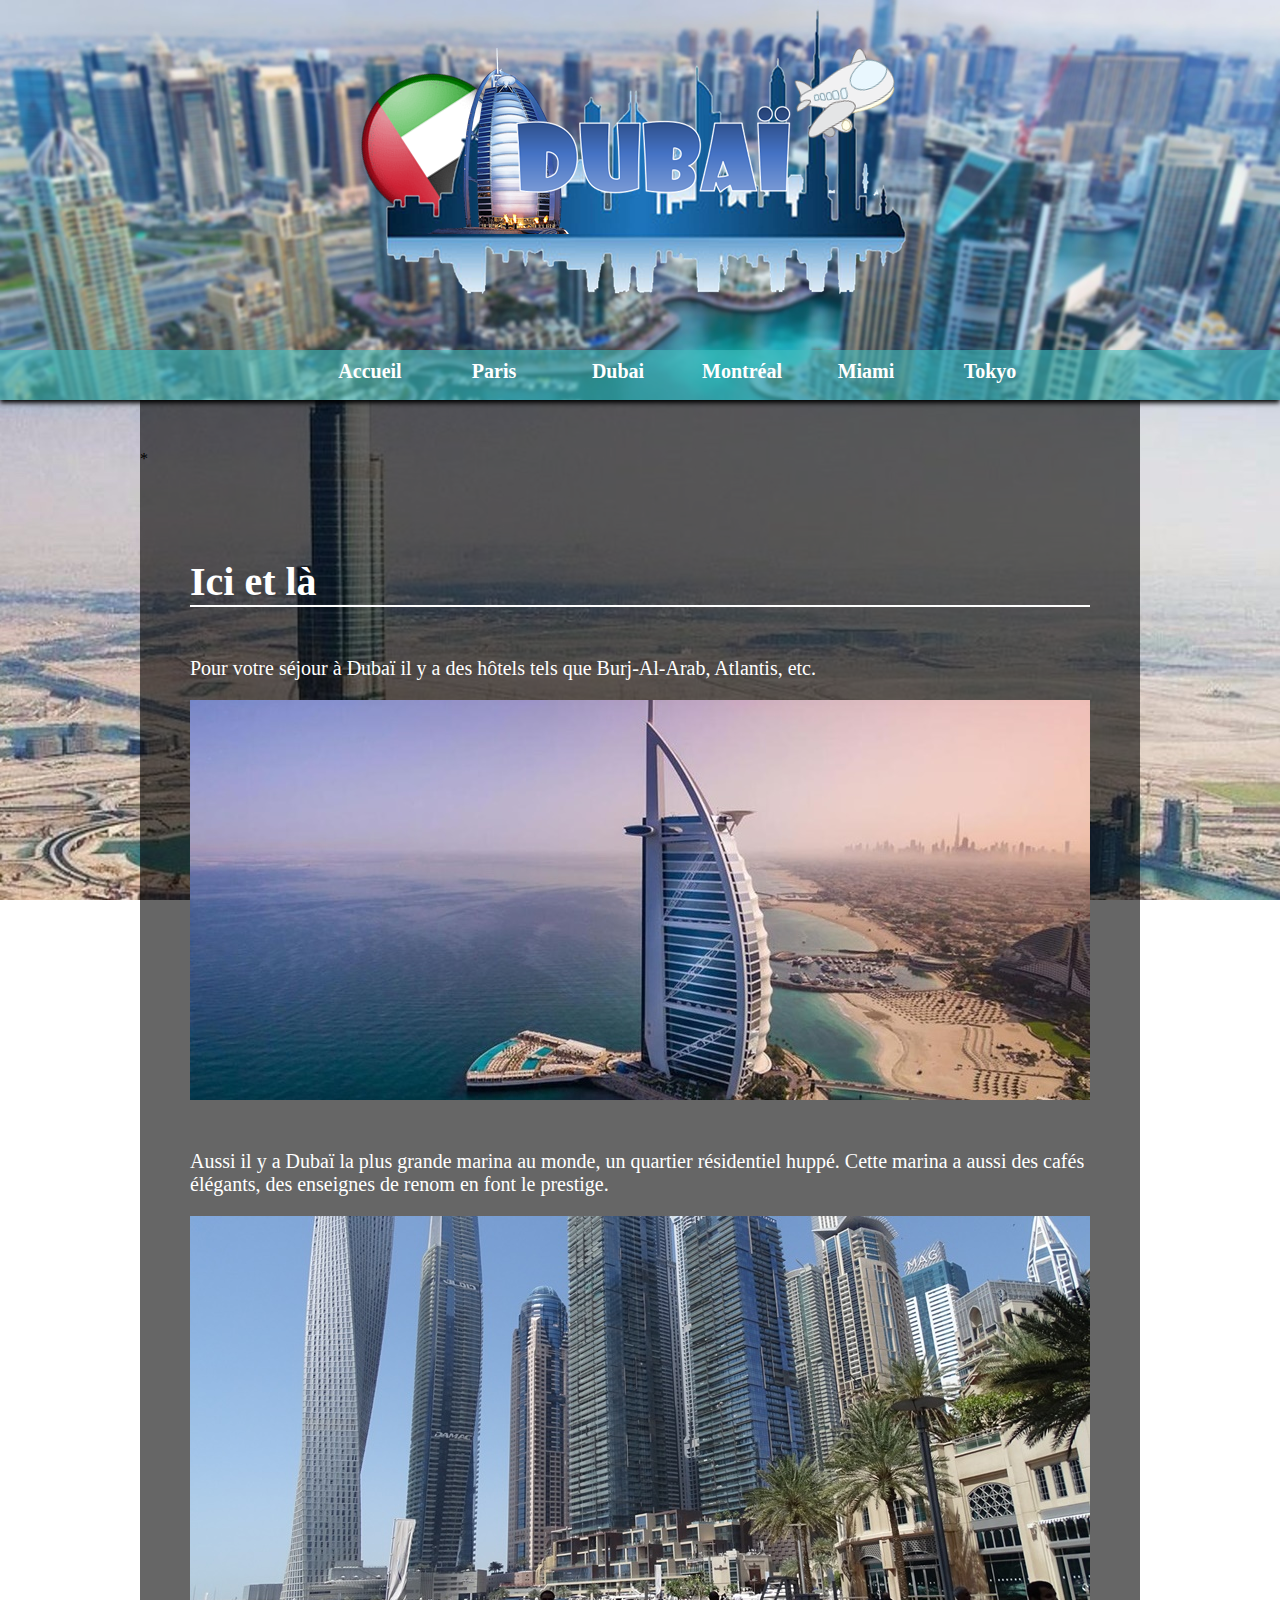
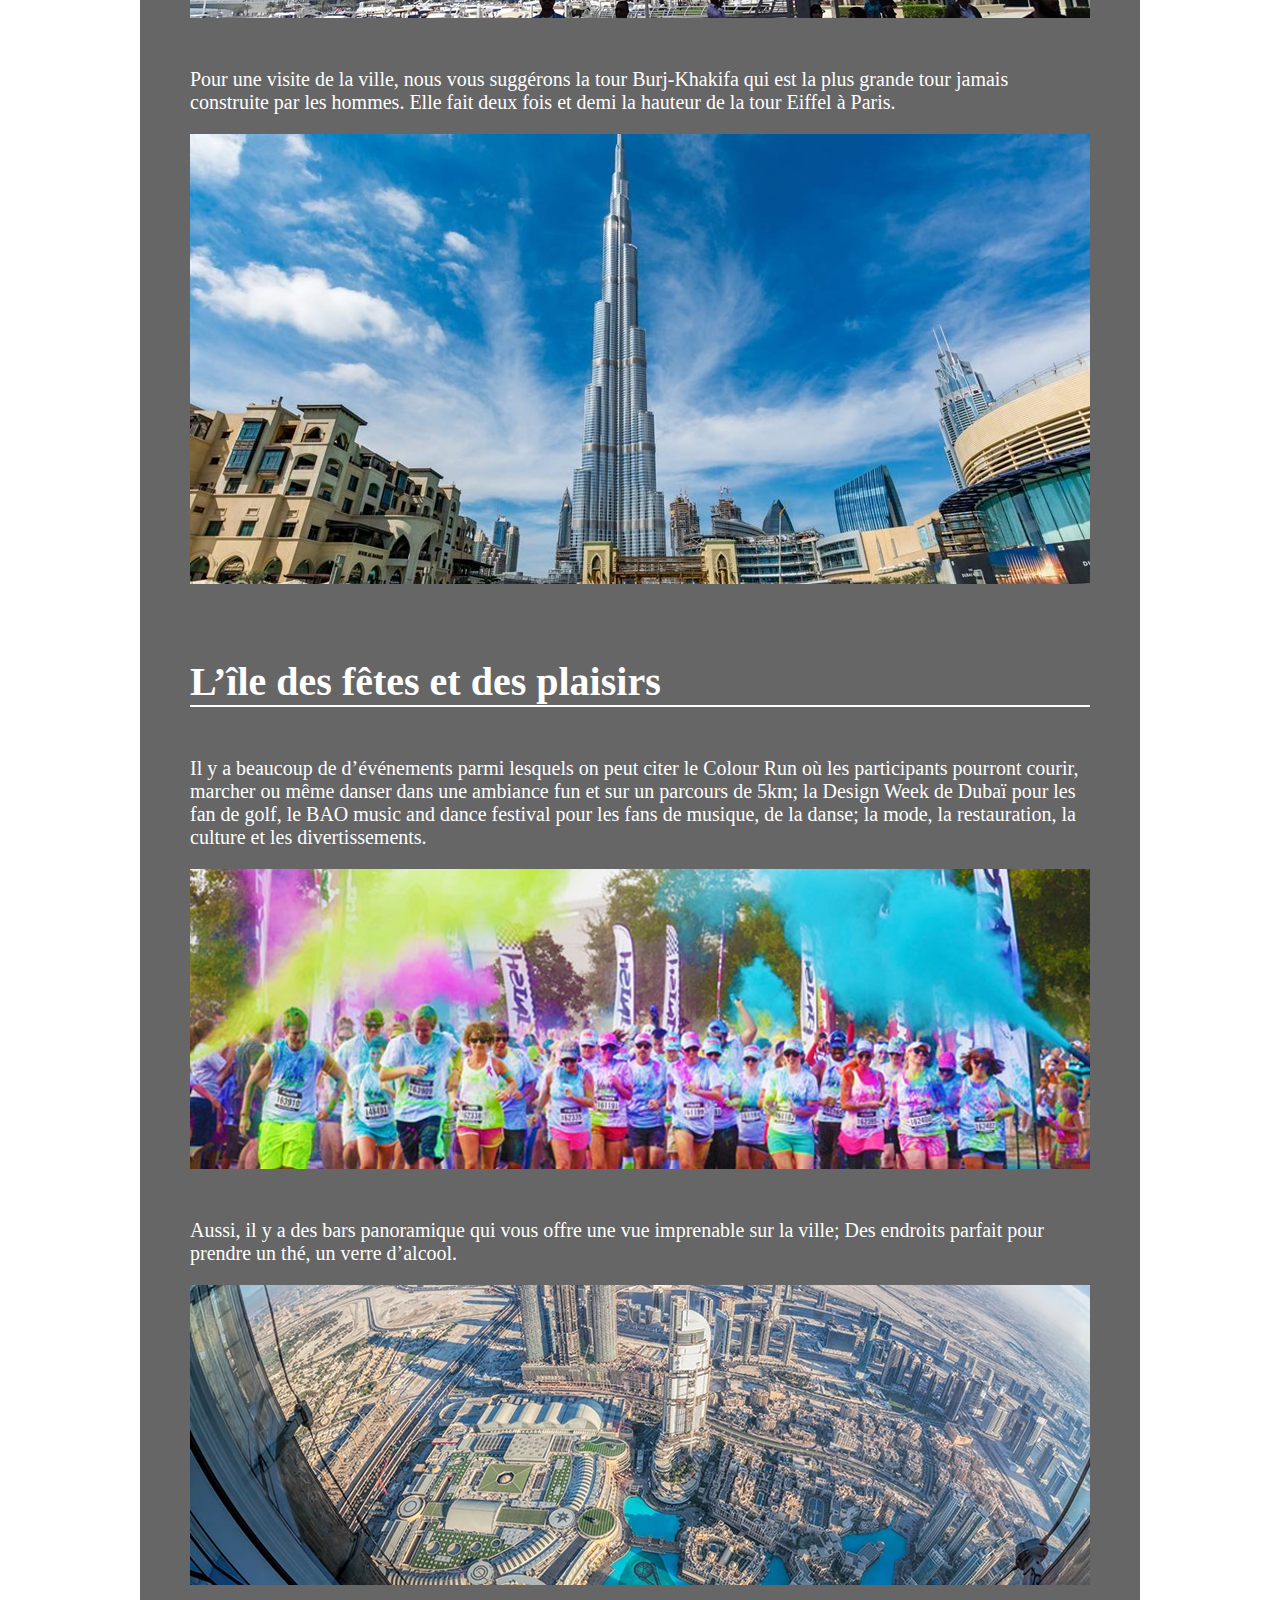
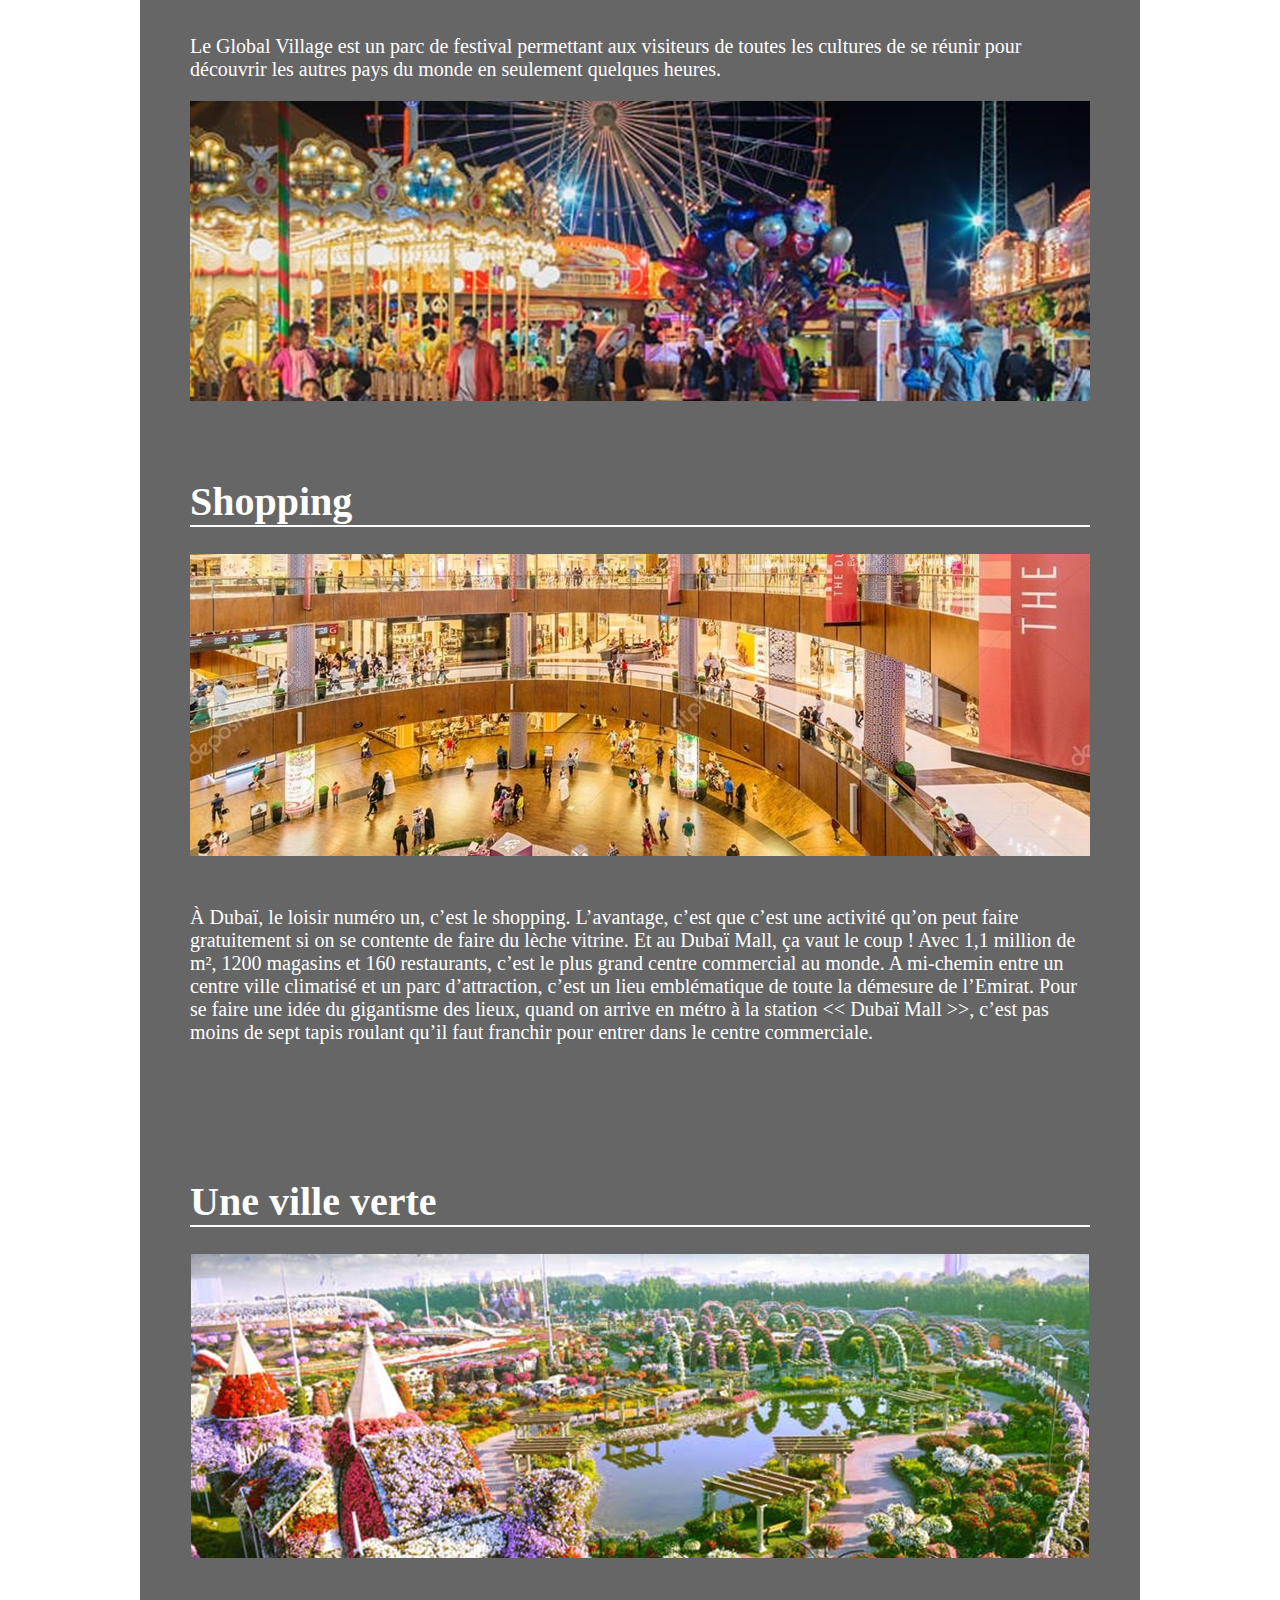
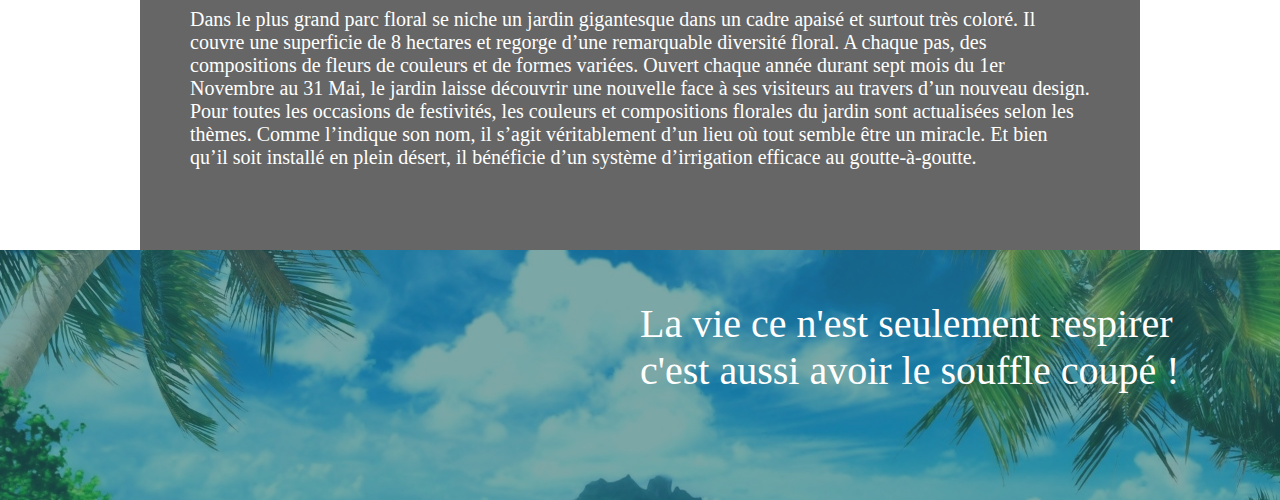
==== dubai.html @ 63b562e8 "Add files via upload" ====
<!DOCTYPE html>
<html>
    <head>
        <meta charset="utf-8">
        <title>Dubaï</title>
        <link rel="stylesheet" href="dubai.css"/> 
    </head>

    <body>
        <!-- Entête de la page -->
        <div id="header">
            <a><img id="logo" src="images/dubaïlogo.png" alt="logo"></a>
            <!-- menu -->
            <div id="menubarre">
                <ul>
                    <li><a href="index.html">Accueil</a></li>
                    <li><a href="paris.html">Paris</a></li>
                    <li><a href="dubai.html">Dubai</a></li>
                    <li><a href="montreal.html">Montréal</a></li>
                    <li><a href="Miami.html">Miami</a></li>
                    <li><a href="tokyo.html">Tokyo</a></li>
                </ul>
            </div>

        </div>
        <!-- Corps de la page -->
        <div id="content">*
            <div id="icila">
                <h1>Ici et là</h1>
                <p>Pour votre séjour à Dubaï il y a des hôtels tels que Burj-Al-Arab, Atlantis, etc.</p>
                    <img src="images/dubaia.jpg" alt="Burj-Al-Arab"> 
                <p>Aussi il y a Dubaï la plus grande marina au monde, un quartier résidentiel huppé. Cette marina a aussi des cafés élégants, des enseignes de renom en font le prestige.</p>
                        <img src="images/dubaib.jpg" alt="paris">   
                <p>Pour une visite de la ville, nous vous suggérons la tour Burj-Khakifa qui est la plus grande tour jamais construite par les hommes. Elle fait deux fois et demi la hauteur de la tour Eiffel à Paris.</p>
                    <img src="images/dubaic.jpg" alt="paris"> 
            </div>
            <div id="fete">
                <h1>L’île des fêtes et des plaisirs</h1>
                <p>Il y a beaucoup de d’événements parmi lesquels on peut citer le Colour Run où les participants pourront courir, marcher ou même danser dans une ambiance fun et sur un parcours de 5km; la Design Week de Dubaï pour les fan de golf, le BAO music and dance festival pour les fans de musique, de la danse; la mode, la restauration, la culture et les divertissements. </p>
                    <img src="images/dubaid.jpg" alt="paris"> 
                <p>Aussi, il y a des bars panoramique qui vous offre une vue imprenable sur la ville; Des endroits parfait pour prendre un thé, un verre d’alcool. </p>
                        <img src="images/dubaie.jpg" alt="paris">   
                <p>Le Global Village est un parc de festival permettant aux visiteurs de toutes les cultures de se réunir pour découvrir les autres pays du monde en seulement quelques heures.</p>
                    <img src="images/dubaif.jpg" alt="paris"> 
            </div>
            <div id="shopping">
                <h1>Shopping</h1>
                <img src="images/dubaig.jpg" alt="paris"> 
                <p>À Dubaï, le loisir numéro un, c’est le shopping. L’avantage, c’est que c’est une activité qu’on peut faire gratuitement si on se contente de faire du lèche vitrine. Et au Dubaï Mall, ça vaut le coup ! Avec 1,1 million de m², 1200 magasins et 160 restaurants, c’est le plus grand centre commercial au monde. A mi-chemin entre un centre ville climatisé et un parc d’attraction, c’est un lieu emblématique de toute la démesure de l’Emirat. Pour se faire une idée du gigantisme des lieux, quand on arrive en métro à la station << Dubaï Mall >>, c’est pas moins de sept tapis roulant qu’il faut franchir pour entrer dans le centre commerciale. </p>
            </div>
            <div id="verte">
                <h1>Une ville verte</h1>
                <img src="images/dubaih.jpeg" alt="paris"> 
                <p>Dans le plus grand parc floral se niche un jardin gigantesque dans un cadre apaisé et surtout très coloré. Il couvre une superficie de 8 hectares et regorge d’une remarquable diversité floral. A chaque pas, des compositions de fleurs de couleurs et de formes variées. Ouvert chaque année durant sept mois du 1er Novembre au 31 Mai, le jardin laisse découvrir une nouvelle face à ses visiteurs au travers d’un nouveau design. Pour toutes les occasions de festivités, les couleurs et compositions florales du jardin sont actualisées selon les thèmes. Comme l’indique son nom, il s’agit véritablement d’un lieu où tout semble être un miracle. Et bien qu’il soit installé en plein désert, il bénéficie d’un système d’irrigation efficace au goutte-à-goutte.</p>
            </div>

        </div>
        <!-- Bas de la page -->
        <div id="footer">
            <div id="nuance">
                <p id="adage"> La vie ce n'est seulement respirer</br>c'est aussi avoir le souffle coupé ! </p>
            </div>
        </div>
    </body>
</html>
---- dubai.css ----
body{
    margin: 0px;
    padding: Opx;
    background-image: url("images/fondbodydubai.jpg");
    background-attachment: fixed;
}

a:link{
    color: white;
}

#header{
    overflow: hidden;
    width: 100%;
    height: 400px;
    padding: 0px;
    background-image: url("images/fonddubai.jpg");
    background-size: 100%;
    box-shadow: 0px 3px 5px black;
}

/*
    menu
*/

ul{
    width: 100%;
    height: 100px;
    display: inline-block;
    margin: auto;
    text-align: center;
}

li{
    display: inline-block;
    height: 30px; 
    width: 100px;
    padding: 10px;
    color: white;
    border-radius: 10px;
}

li > a{
    text-decoration: none;
    font-size: 20px;
    font-weight: bold;
}

li > a:hover{
    text-decoration: none;
}

li > a:visited{
    text-decoration: none;
    color: white;
}

li:hover{
    background-color:rgba(36, 109, 109, 0.4);
}


#menubarre{
    background-color: rgba(67, 190, 190, 0.6);
    width: 100%;
    height: 50px;
    margin-top: 50px;
}

#logo{
    display: block;
    margin: auto;
}

#footer{
    width: 100%;
    height: 250px;
    background-image: url("fondfooter.jpg");
    background-size: cover; 
}

#nuance{
    width: 100%;
    height: 250px;
    background-color: rgba(36, 109, 109, 0.6);
}

#adage{
    display: inline-block;
    font-size: 40px;
    color: white;
    margin-left: 50%;
}


/*
   le corps de la page
*/

#content{
    margin: auto;
    width: 1000px;
    height: 4600px;
    padding-top: 50px;
    background-color: rgba(0, 0, 0, 0.6);

}

p{
    margin-top: 50px;
}

img{
    display: block;
    margin: auto;
}

#icila, #fete, #shopping, #verte{
    width: 900px;
    padding: 50px;
    font-size: 20px;
    color: white;
}

#icila{
    height: 1600px;    
}

#fete{
    height: 1320px; 
}

#shopping{
    height: 600px;
}

#verte{
    height: 600px;
}


h1{
    width: 900px;
    border-bottom: 2px solid white;
    margin-top: 40px;
}
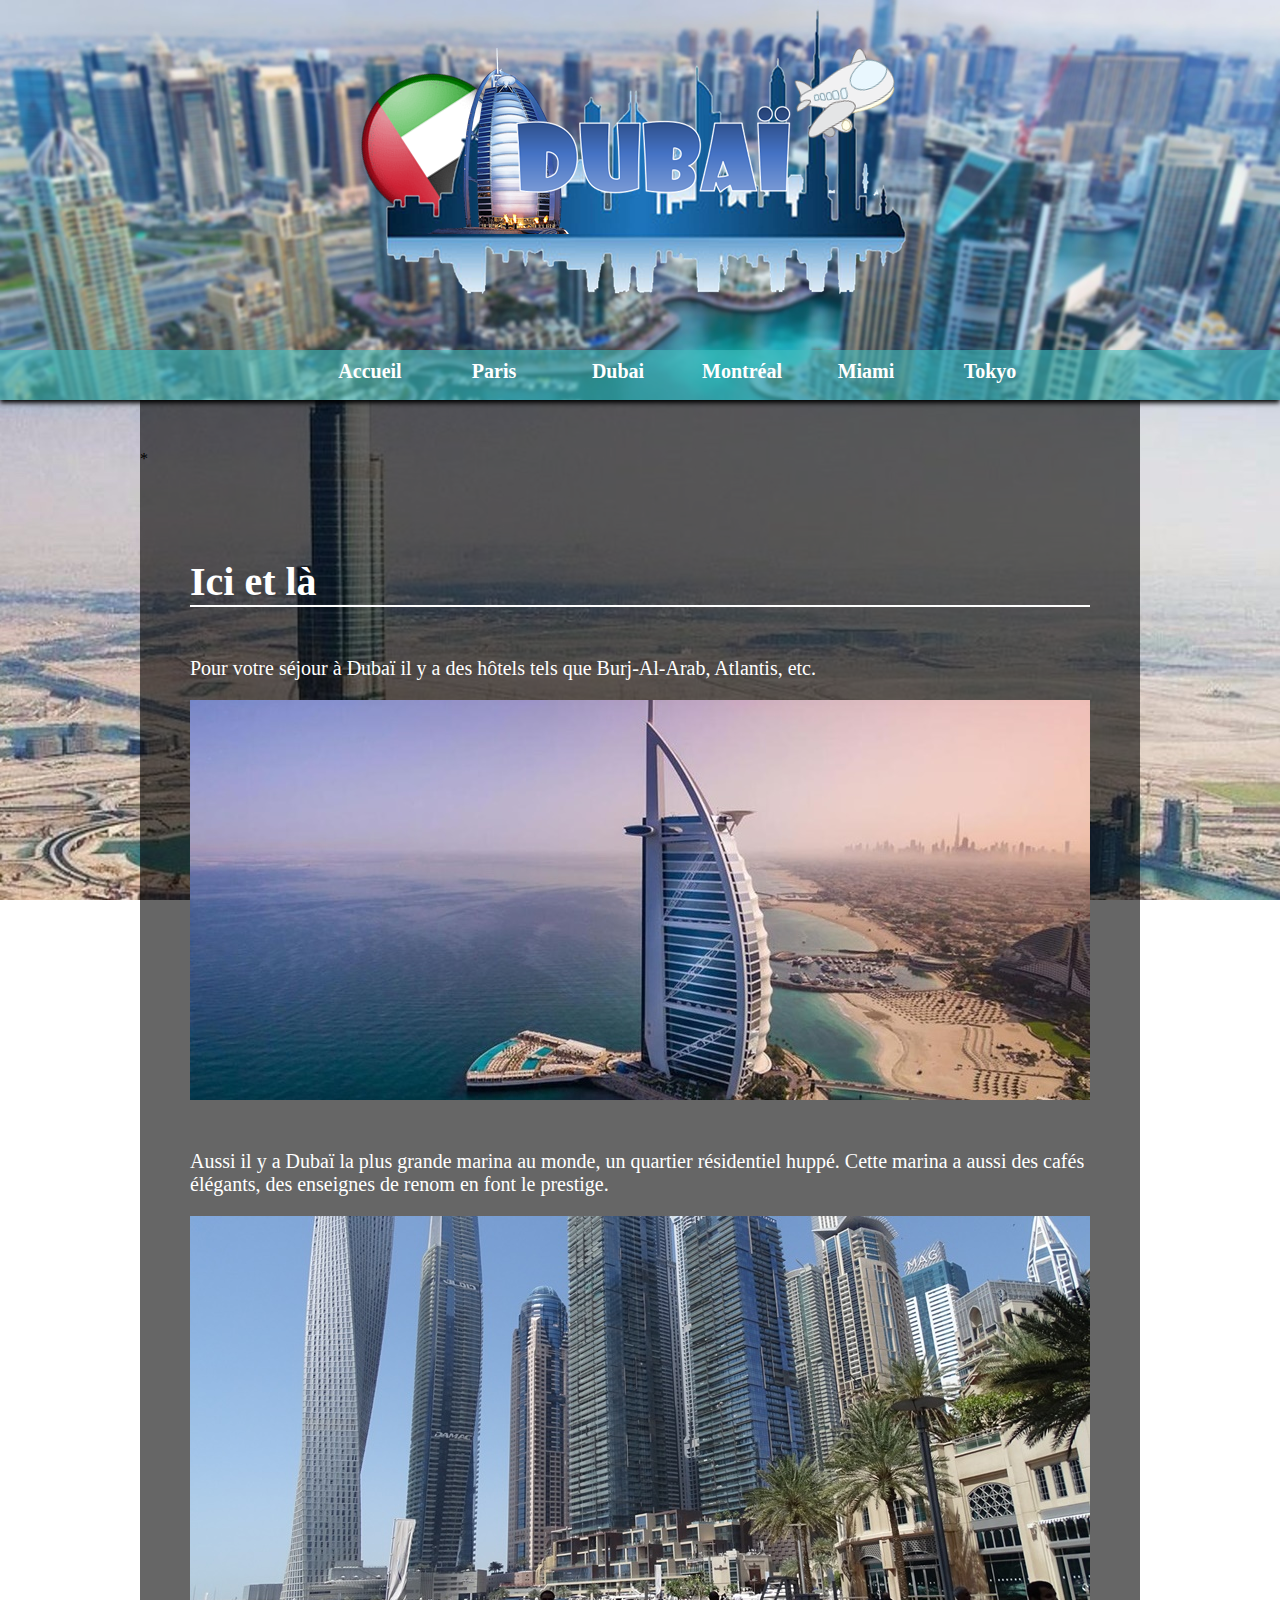
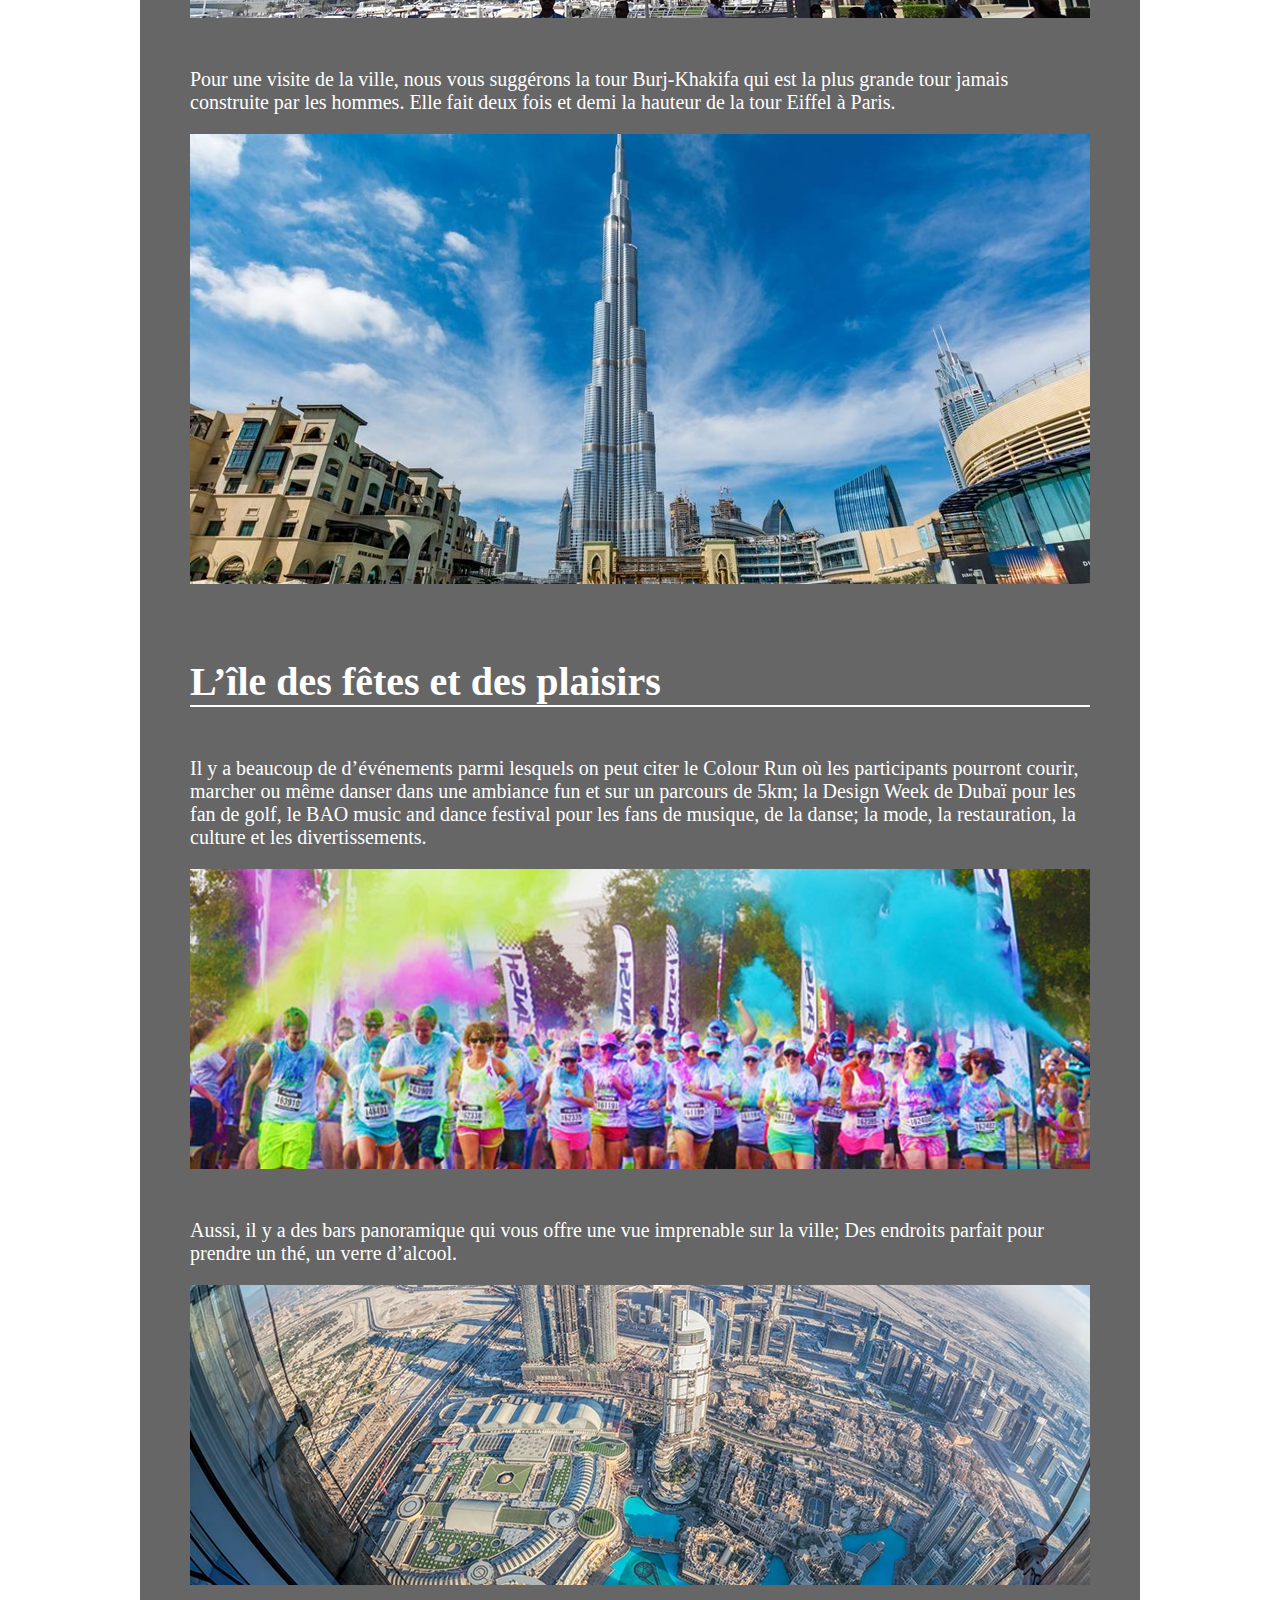
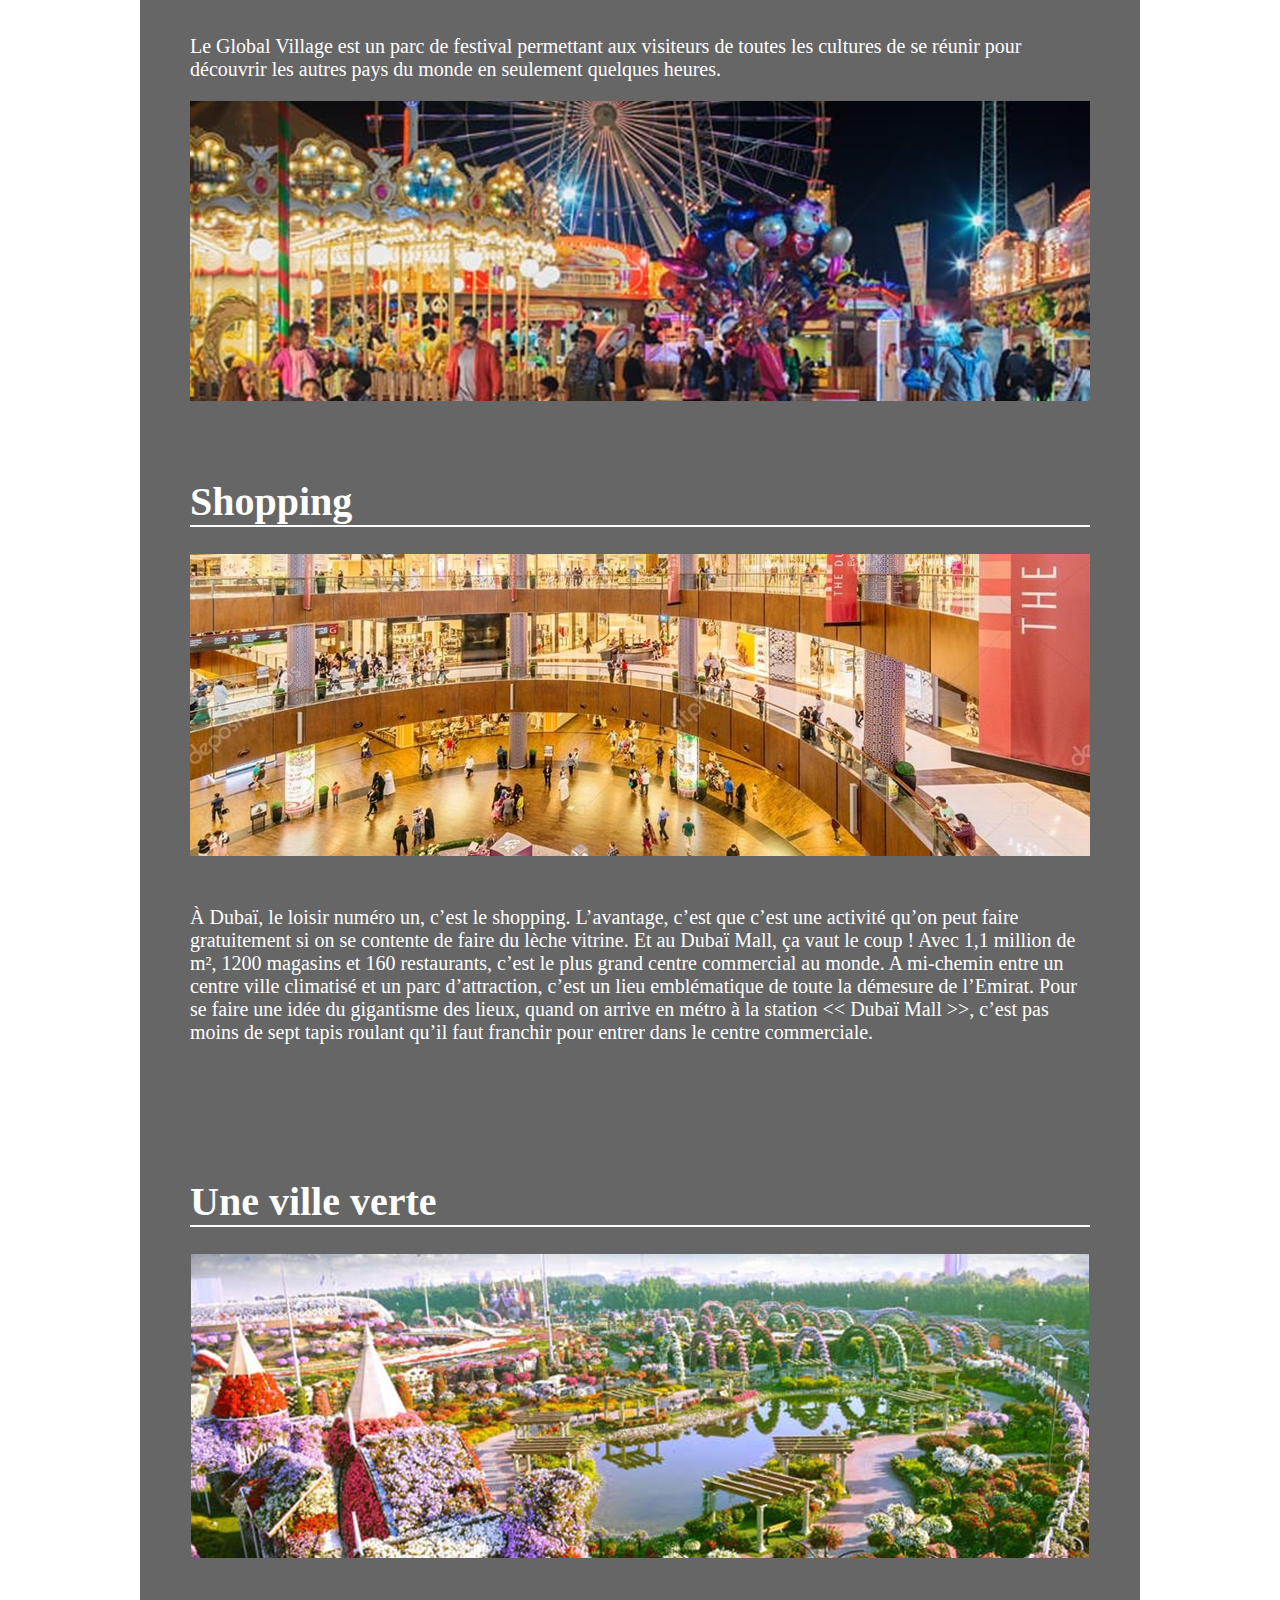
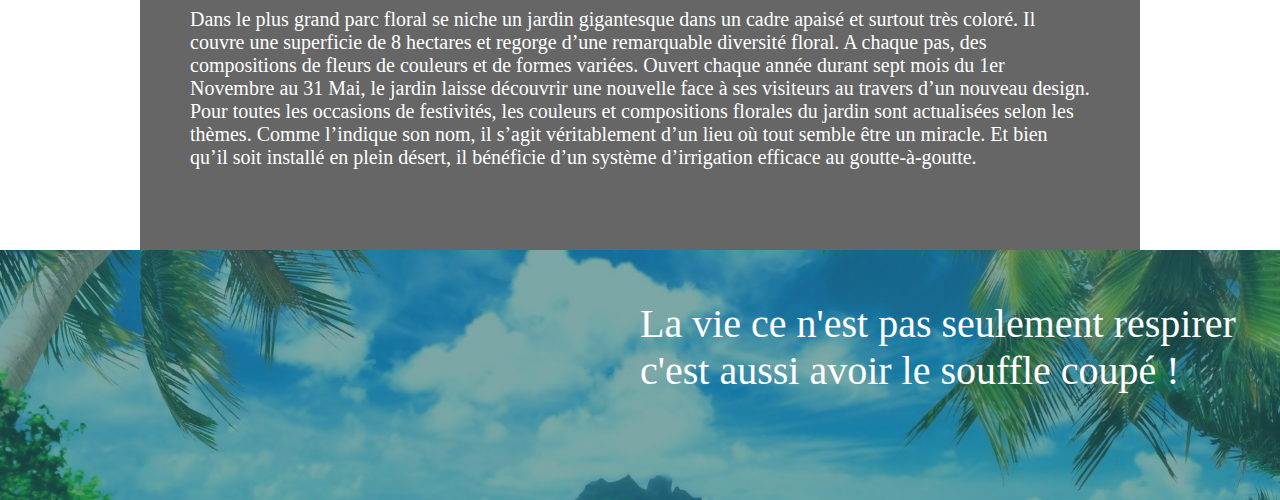
==== commit d97f4a85: "Update dubai.html" ====
--- a/dubai.html
+++ b/dubai.html
@@ -58,8 +58,8 @@
         <!-- Bas de la page -->
         <div id="footer">
             <div id="nuance">
-                <p id="adage"> La vie ce n'est seulement respirer</br>c'est aussi avoir le souffle coupé ! </p>
+                <p id="adage"> La vie ce n'est pas seulement respirer</br>c'est aussi avoir le souffle coupé ! </p>
             </div>
         </div>
     </body>
-</html>+</html>
